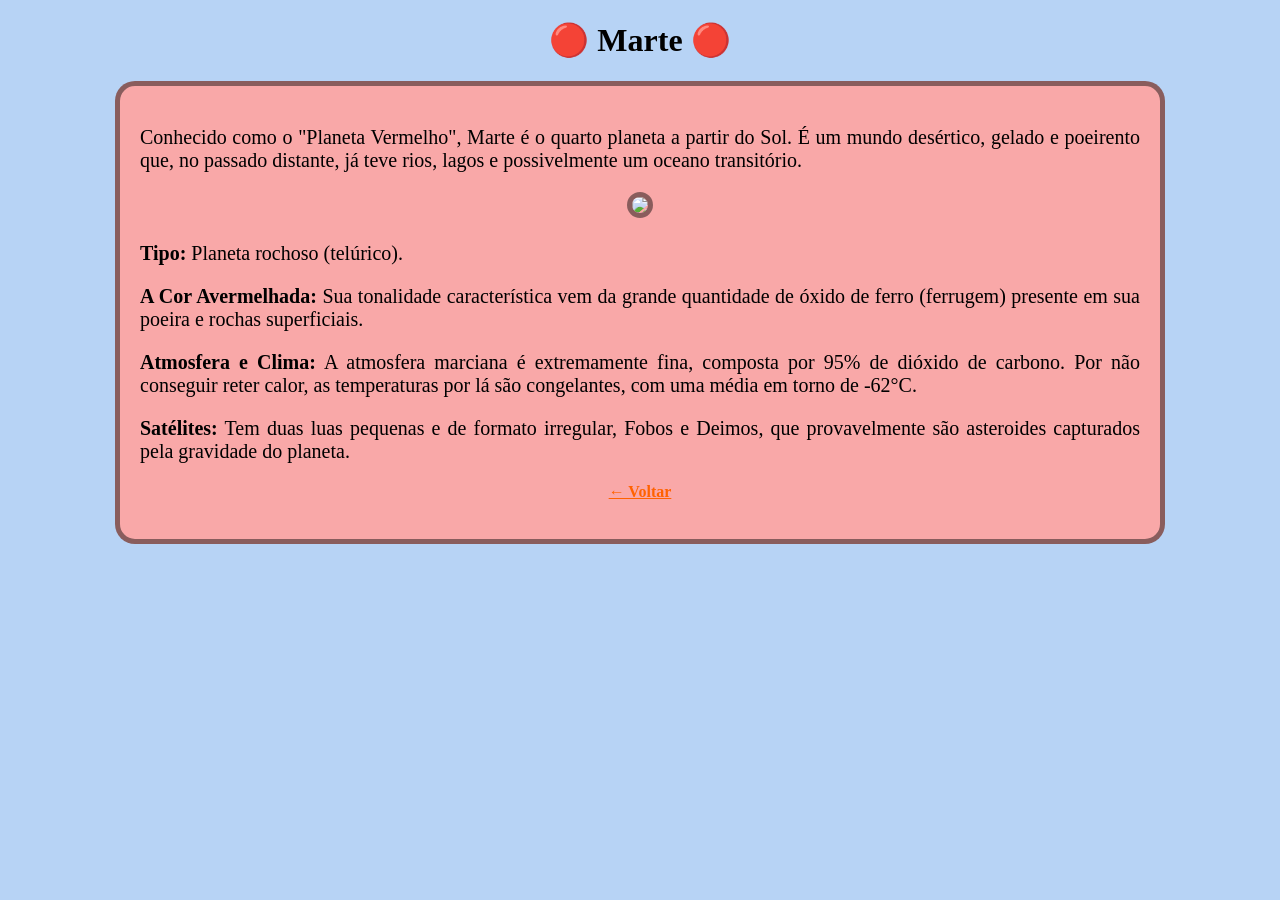
==== marte.html @ 447f6a04 "Add files via upload" ====
<!DOCTYPE html>
<html lang="en">
<head>
    <meta charset="UTF-8">
    <meta name="viewport" content="width=device-width, initial-scale=1.0">
    <title>Marte</title>
    <link rel="stylesheet" href="style.css">
</head>
<body>
    <h1>🔴 Marte 🔴</h1>

    <div class="planeta div2">

        <p class="justificado">
        Conhecido como o "Planeta Vermelho", Marte é o quarto planeta a partir do Sol.
        É um mundo desértico, gelado e poeirento que, no passado distante,
        já teve rios, lagos e possivelmente um oceano transitório.
        </p>

        <img src="imagens/Marte.png">

        <p class="justificado">
        <b>Tipo:</b> Planeta rochoso (telúrico).
        </p>

        <p class="justificado">
        <b>A Cor Avermelhada:</b> Sua tonalidade característica vem da grande quantidade de óxido de ferro
        (ferrugem) presente em sua poeira e rochas superficiais.
        </p>

        <p class="justificado">
        <b>Atmosfera e Clima:</b> A atmosfera marciana é extremamente fina, composta por 95% de dióxido de carbono.
        Por não conseguir reter calor, as temperaturas por lá são congelantes, com uma média em torno de -62°C.
        </p>
        
        <p class="justificado">
        <b>Satélites:</b> Tem duas luas pequenas e de formato irregular, Fobos e Deimos,
        que provavelmente são asteroides capturados pela gravidade do planeta.
        </p>

        <a href="index.html"><b>← Voltar</b></a>
        
        <br>
        <br>
    </div>

</body>
</html>
---- style.css ----
body{
    background-color: #b7d3f5;
    font-family: Georgia, 'Times New Roman', Times, serif;
    text-align: center;
}

p{
    font-size: 20px;
}

img{
    width: 600px;
    border: 5px solid rgba(0, 0, 0, 0.45);
    border-radius: 15px;
}

a{
    color:rgb(255, 98, 0);
}

.planeta{
    border: 5px solid rgba(0, 0, 0, 0.45);
    border-radius: 20px;
    width: 1000px;
    padding: 20px;
    margin: auto;
}

.div1{
    background-color: rgb(168, 168, 249);
}
.div2{
    background-color: rgb(249, 168, 168);
}
.div3{
    background-color: rgb(168, 249, 175);
}

.justificado{
    text-align: justify;
}
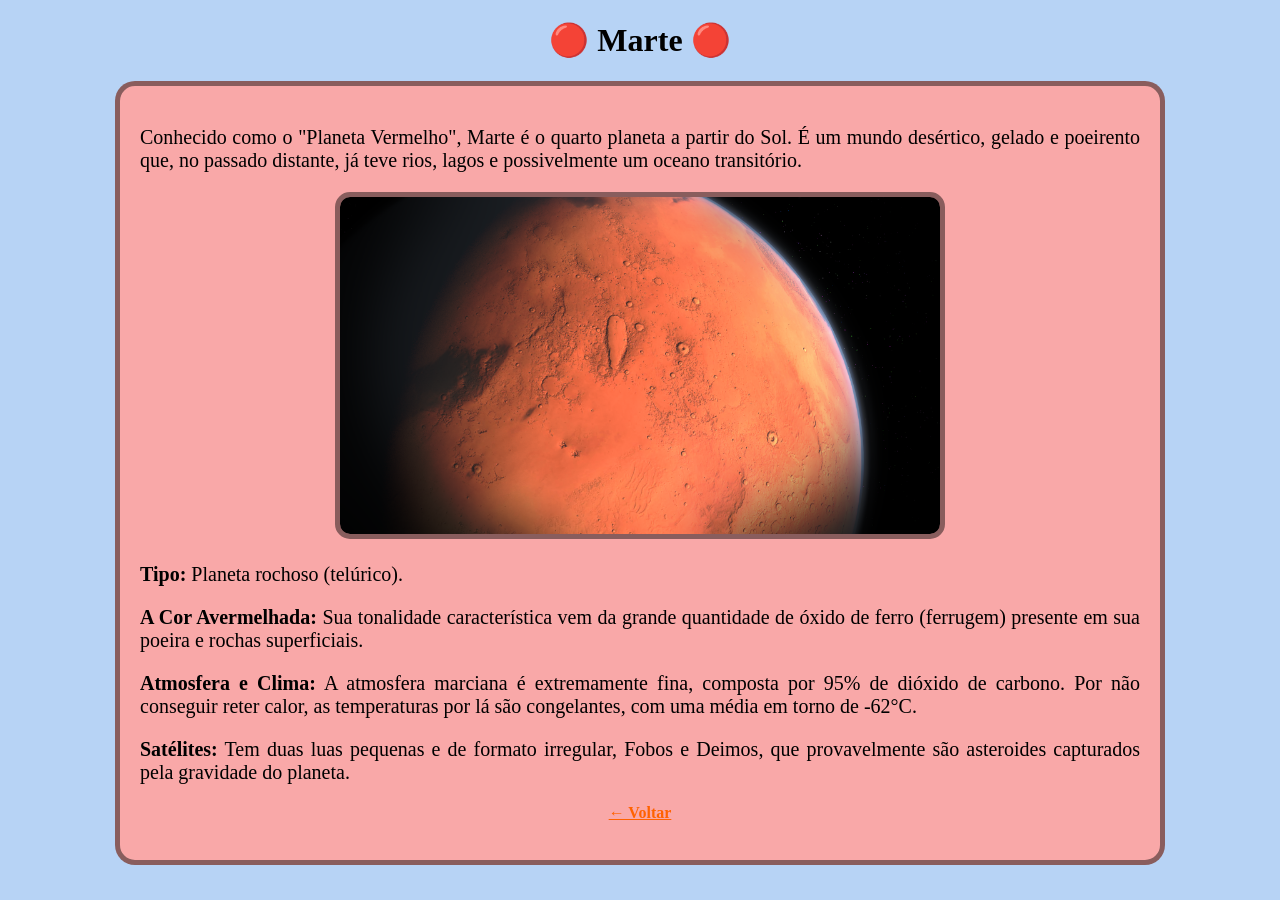
==== commit cb56dbce: "Update marte.html" ====
--- a/marte.html
+++ b/marte.html
@@ -17,7 +17,7 @@
         já teve rios, lagos e possivelmente um oceano transitório.
         </p>
 
-        <img src="imagens/Marte.png">
+        <img src="Imagens/Marte.png">
 
         <p class="justificado">
         <b>Tipo:</b> Planeta rochoso (telúrico).
@@ -45,4 +45,4 @@
     </div>
 
 </body>
-</html>+</html>
